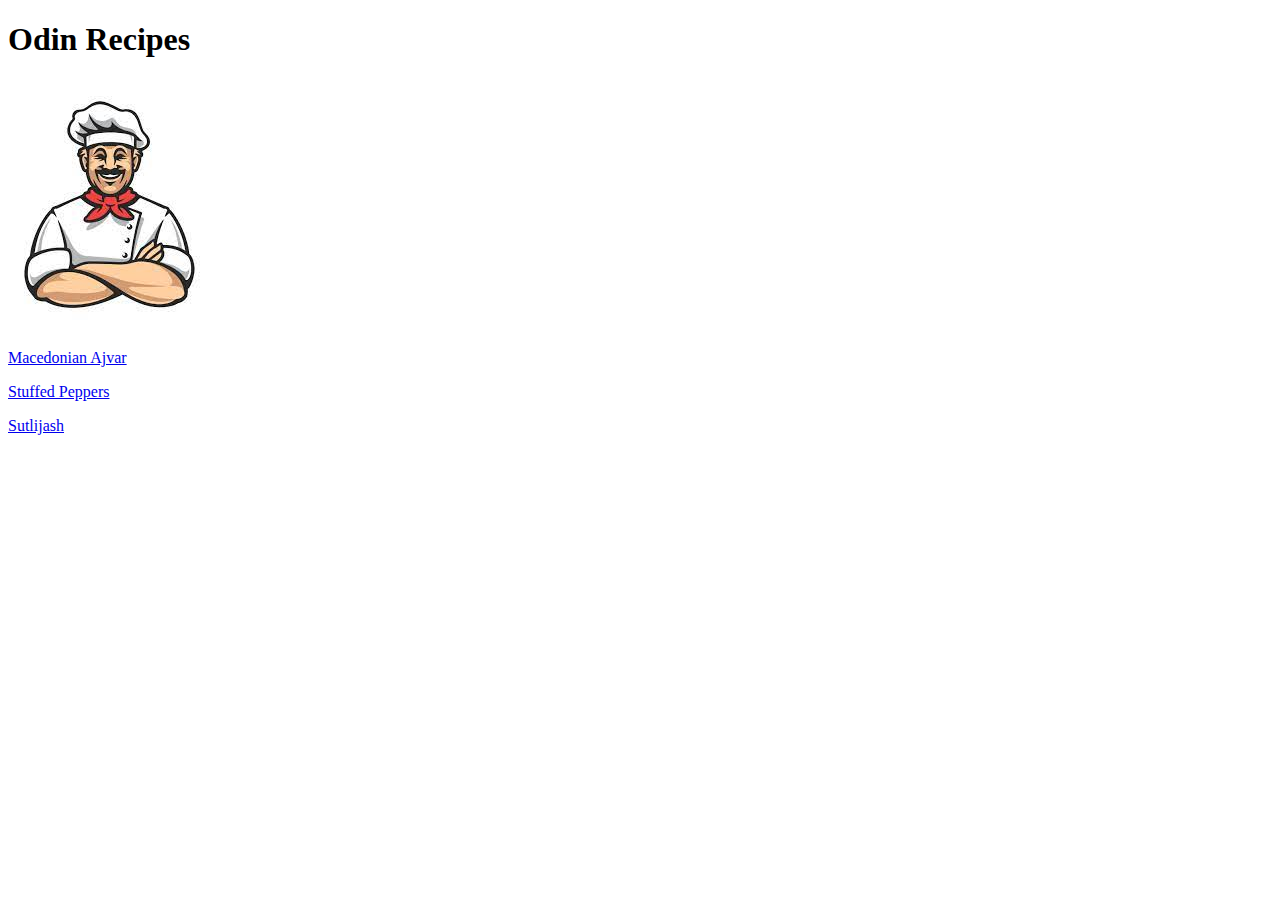
==== index.html @ 3d058a53 "Add al files" ====
<!DOCTYPE html>
<html lang="en">
<head>
    <meta charset="UTF-8">
    <title>Main Page</title>
</head>
<body>
    <h1>Odin Recipes</h1>
    <img src="recipes/chef.jpg" alt="Chef">
    <p><a href="recipes/macedonian_ajvar.html">Macedonian Ajvar</a></p>

    <p><a href="recipes/stuffed_peppers.html">Stuffed Peppers</a></p>

    <p><a href="recipes/sutlijash.html">Sutlijash</a></p>
</body>
</html>
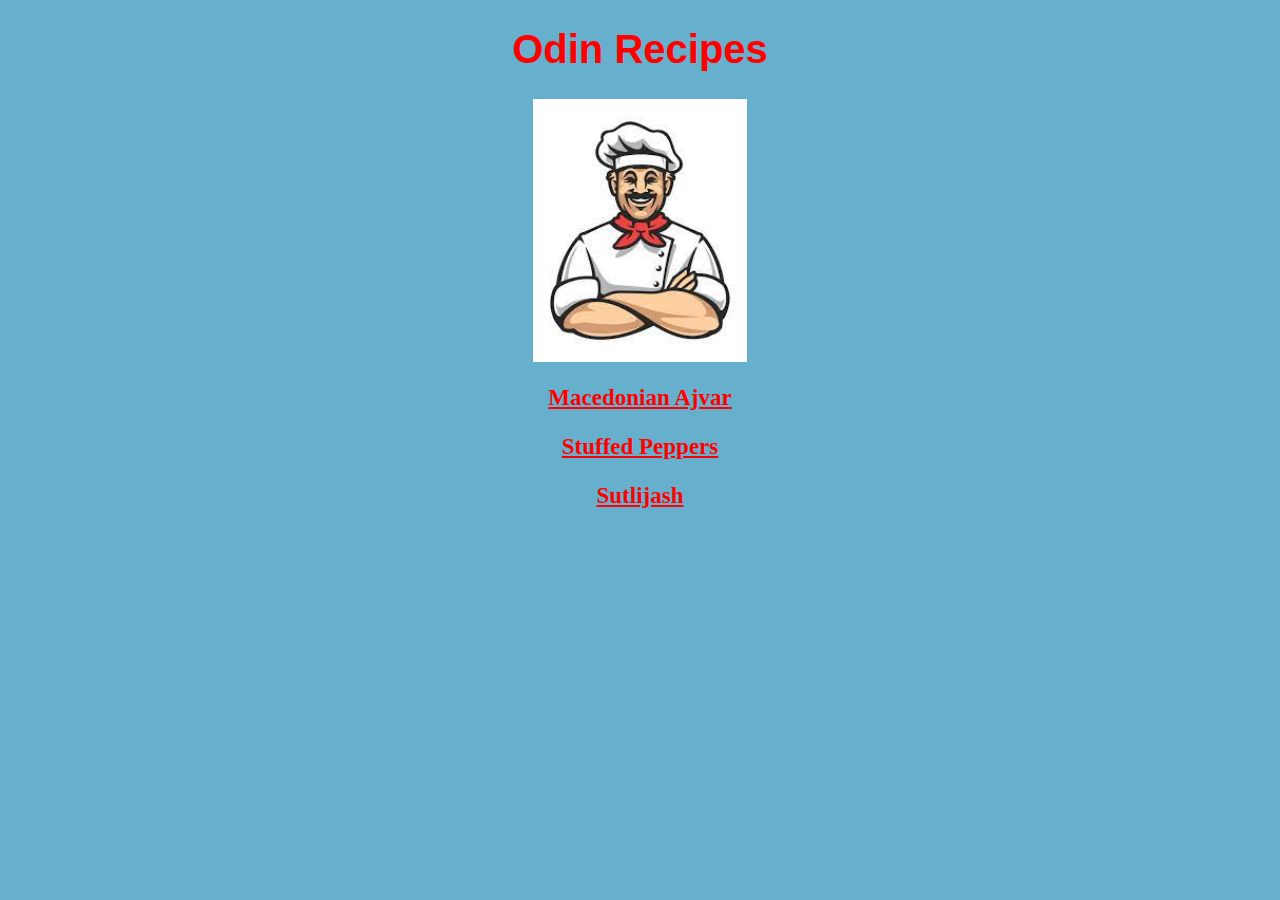
==== commit 04de1ef3: "Add all" ====
--- a/index.html
+++ b/index.html
@@ -3,14 +3,17 @@
 <head>
     <meta charset="UTF-8">
     <title>Main Page</title>
+    <link rel="stylesheet" href="style.css"/>
 </head>
-<body>
-    <h1>Odin Recipes</h1>
-    <img src="recipes/chef.jpg" alt="Chef">
-    <p><a href="recipes/macedonian_ajvar.html">Macedonian Ajvar</a></p>
+<body class="body">
+    <h1 class="header">Odin Recipes</h1>
 
-    <p><a href="recipes/stuffed_peppers.html">Stuffed Peppers</a></p>
+    <img class="img" src="recipes/chef.jpg" alt="Chef">
 
-    <p><a href="recipes/sutlijash.html">Sutlijash</a></p>
+    <p class="para"><a href="recipes/macedonian_ajvar.html">Macedonian Ajvar</a></p>
+
+    <p class="para"><a href="recipes/stuffed_peppers.html">Stuffed Peppers</a></p>
+
+    <p class="para"><a href="recipes/sutlijash.html">Sutlijash</a></p>
 </body>
 </html>--- a/style.css
+++ b/style.css
@@ -0,0 +1,30 @@
+.body {
+    background-color: rgb(102, 176, 206);
+}
+
+.header {
+    text-align: center;
+    color: red;
+    font-family: sans-serif;
+    font-size: 40px;
+    font-weight: 700;
+}
+
+a {
+    color: red;
+    font-weight: 700;
+}
+
+.para {
+    text-align: center;
+    font-size: 23px;
+    font-weight: 500;
+}
+
+.img {
+    display: block;
+    margin-left: auto;
+    margin-right: auto;
+    width: 17%;
+}
+
